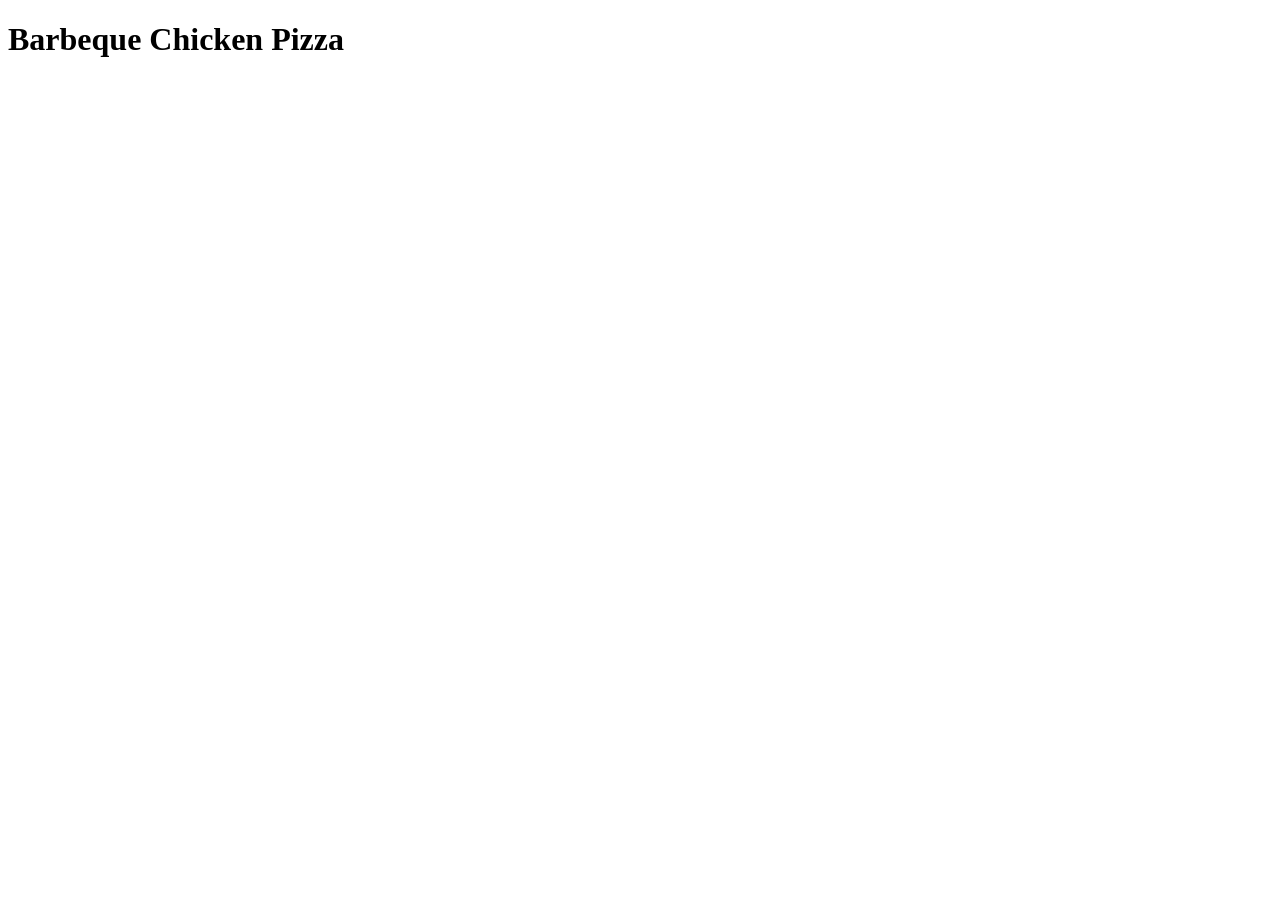
==== recipes/bbq-chicken-pizza.html @ 9cdfc1e9 "Create bbq-chicken-pizza.html file Create new file titled Barbeque Chicken Pizza. Add Heading." ====
<!DOCTYPE html>
<html lang="en">
<head>
    <meta charset="UTF-8">
    <meta name="viewport" content="width=device-width, initial-scale=1.0">
    <title>Barbeque Chicken Pizza</title>
</head>
<body>
    <h1>Barbeque Chicken Pizza</h1>
</body>
</html>
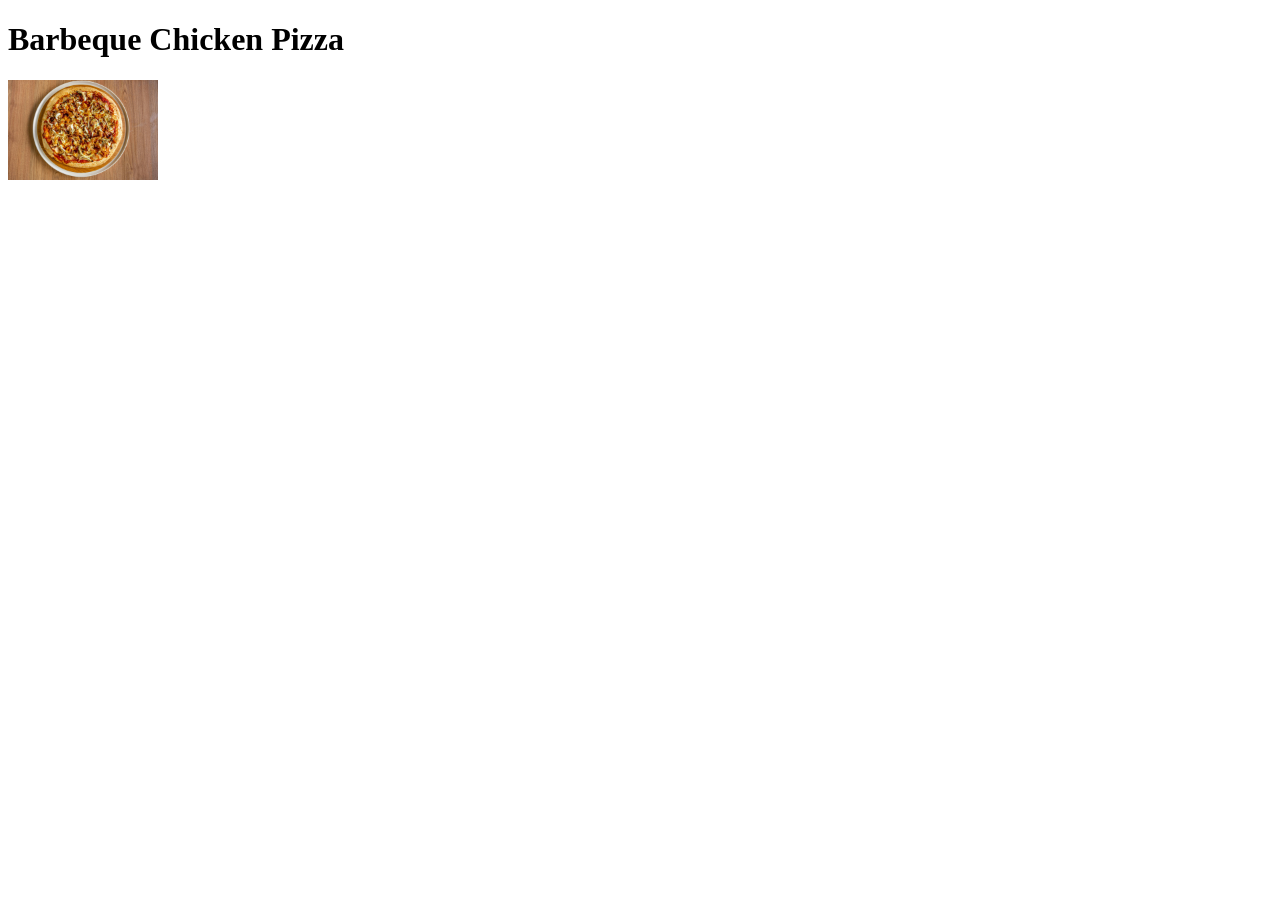
==== commit d8699e08: "Move new bbq-chicken-pizza.jpg into images folder. Move new image file into images folder. This help" ====
--- a/recipes/bbq-chicken-pizza.html
+++ b/recipes/bbq-chicken-pizza.html
@@ -7,5 +7,9 @@
 </head>
 <body>
     <h1>Barbeque Chicken Pizza</h1>
+
+    <img src="../images/bbq-chicken-pizza.jpg" alt="Pizza on a tray with barbequed 
+    chicken" width="150">
+    
 </body>
 </html>
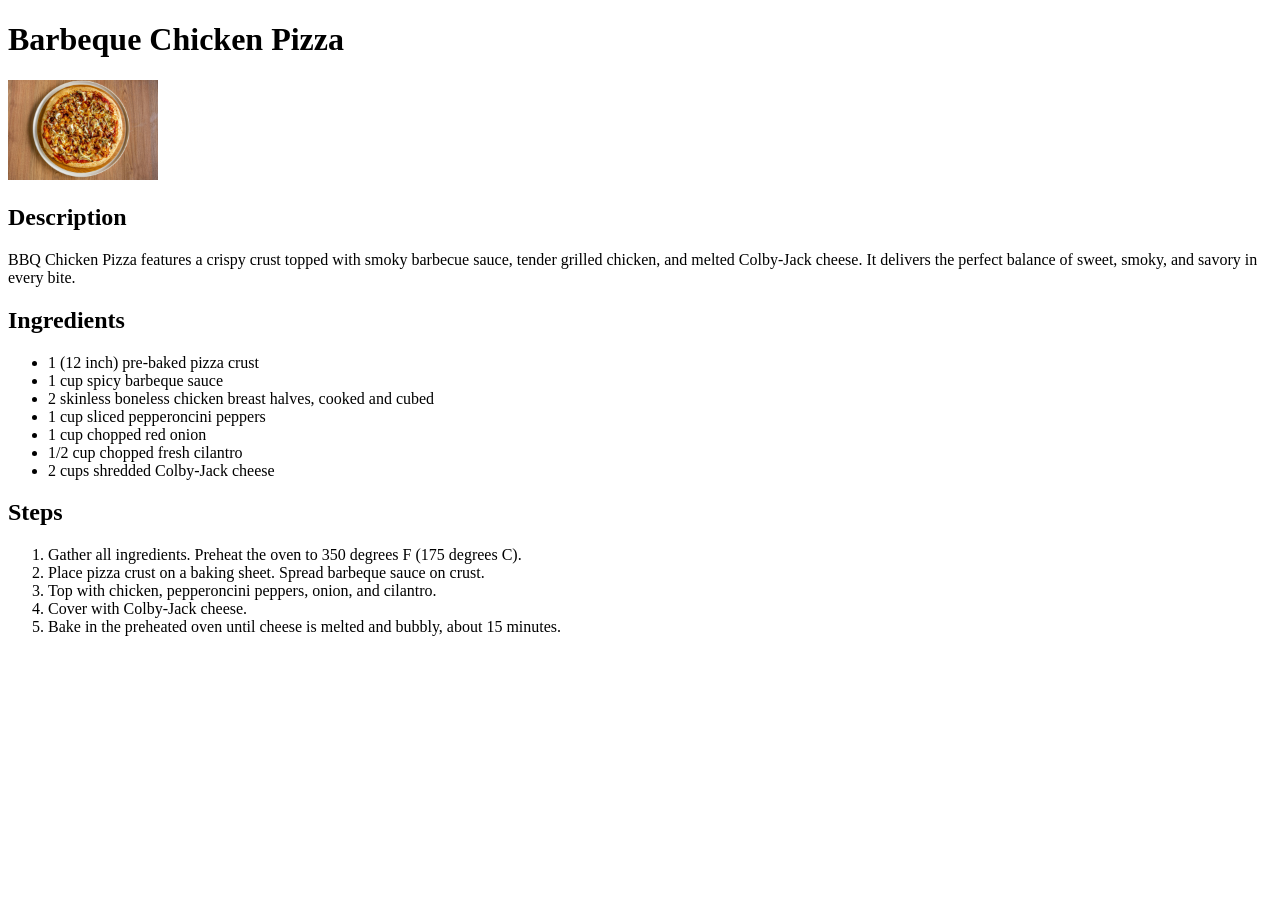
==== commit c99b7333: "Add content to the bbq-chicken-pizza.html file. Create three headers titled "Description", "Ingredie" ====
--- a/recipes/bbq-chicken-pizza.html
+++ b/recipes/bbq-chicken-pizza.html
@@ -8,8 +8,40 @@
 <body>
     <h1>Barbeque Chicken Pizza</h1>
 
-    <img src="../images/bbq-chicken-pizza.jpg" alt="Pizza on a tray with barbequed 
-    chicken" width="150">
+    <p>
+        <img src="../images/bbq-chicken-pizza.jpg" alt="Pizza on a tray with barbequed 
+        chicken" width="150">
+
+        <h2>Description</h2>
+            BBQ Chicken Pizza features a crispy crust topped with smoky barbecue sauce, 
+            tender grilled chicken, and melted Colby-Jack cheese. It delivers the perfect 
+            balance of sweet, smoky, and savory in every bite.
+
+        <h2>Ingredients</h2>
+        <ul>
+            <li>1 (12 inch) pre-baked pizza crust</li>
+            <li>1 cup spicy barbeque sauce</li>
+            <li>2 skinless boneless chicken breast halves, cooked and cubed</li>
+            <li>1 cup sliced pepperoncini peppers</li>
+            <li>1 cup chopped red onion</li>
+            <li>1/2 cup chopped fresh cilantro</li>
+            <li>2 cups shredded Colby-Jack cheese</li>
+        </ul>
+
+        <h2>Steps</h2>
+        <ol>
+            <li>Gather all ingredients. Preheat the oven to 350 degrees F 
+                (175 degrees C).
+            </li>
+            <li>Place pizza crust on a baking sheet. Spread barbeque sauce on crust.</li>
+            <li>Top with chicken, pepperoncini peppers, onion, and cilantro.</li>
+            <li>Cover with Colby-Jack cheese.</li>
+            <li>Bake in the preheated oven until cheese is melted and bubbly, about 15 
+                minutes.
+            </li>
+        </ol>
+    </p>
     
+
 </body>
 </html>
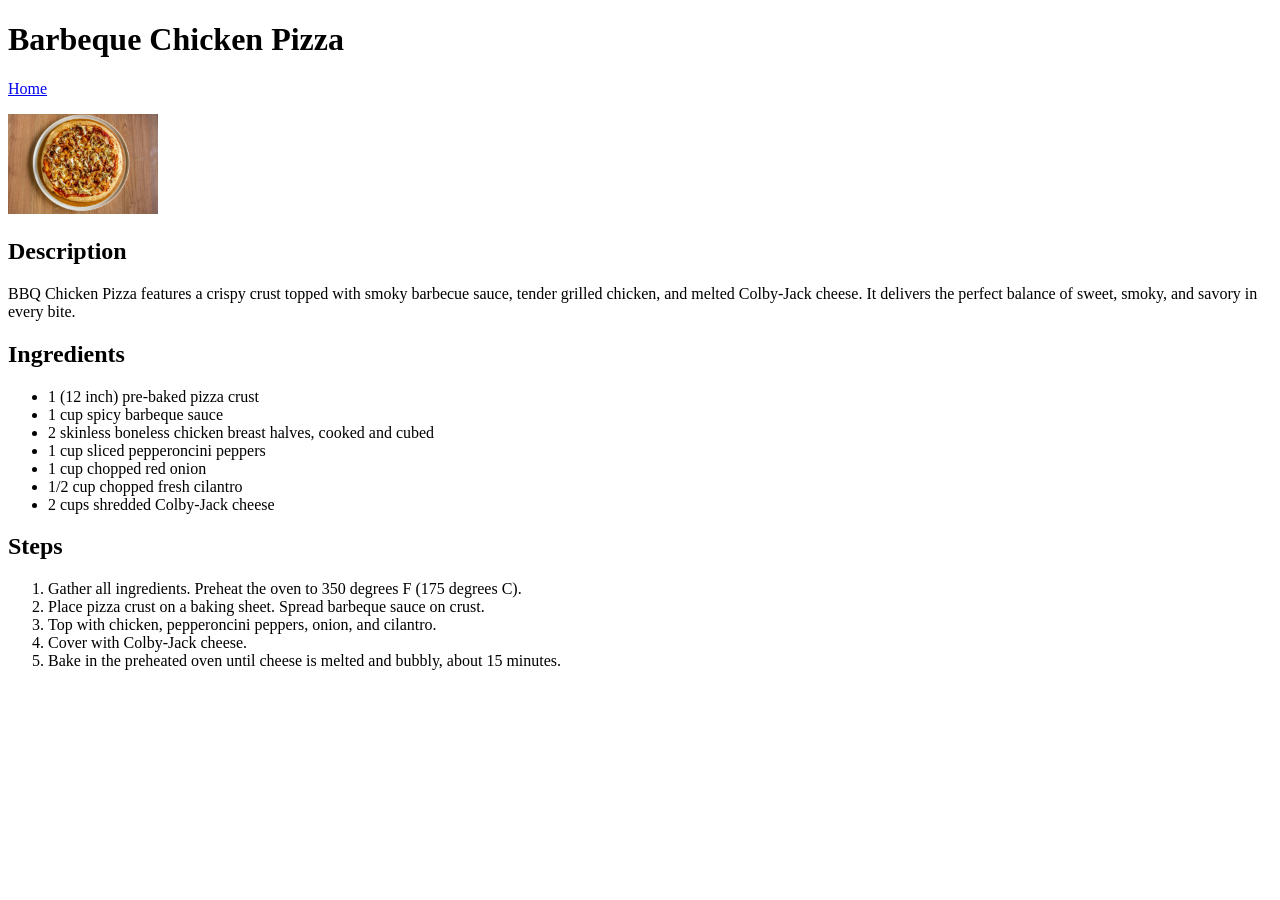
==== commit c3eab0b0: "Add links to all recipe pages in order to go back to the home page. Create a list on the home page w" ====
--- a/recipes/bbq-chicken-pizza.html
+++ b/recipes/bbq-chicken-pizza.html
@@ -7,7 +7,7 @@
 </head>
 <body>
     <h1>Barbeque Chicken Pizza</h1>
-
+    <a href="../index.html">Home</a>
     <p>
         <img src="../images/bbq-chicken-pizza.jpg" alt="Pizza on a tray with barbequed 
         chicken" width="150">
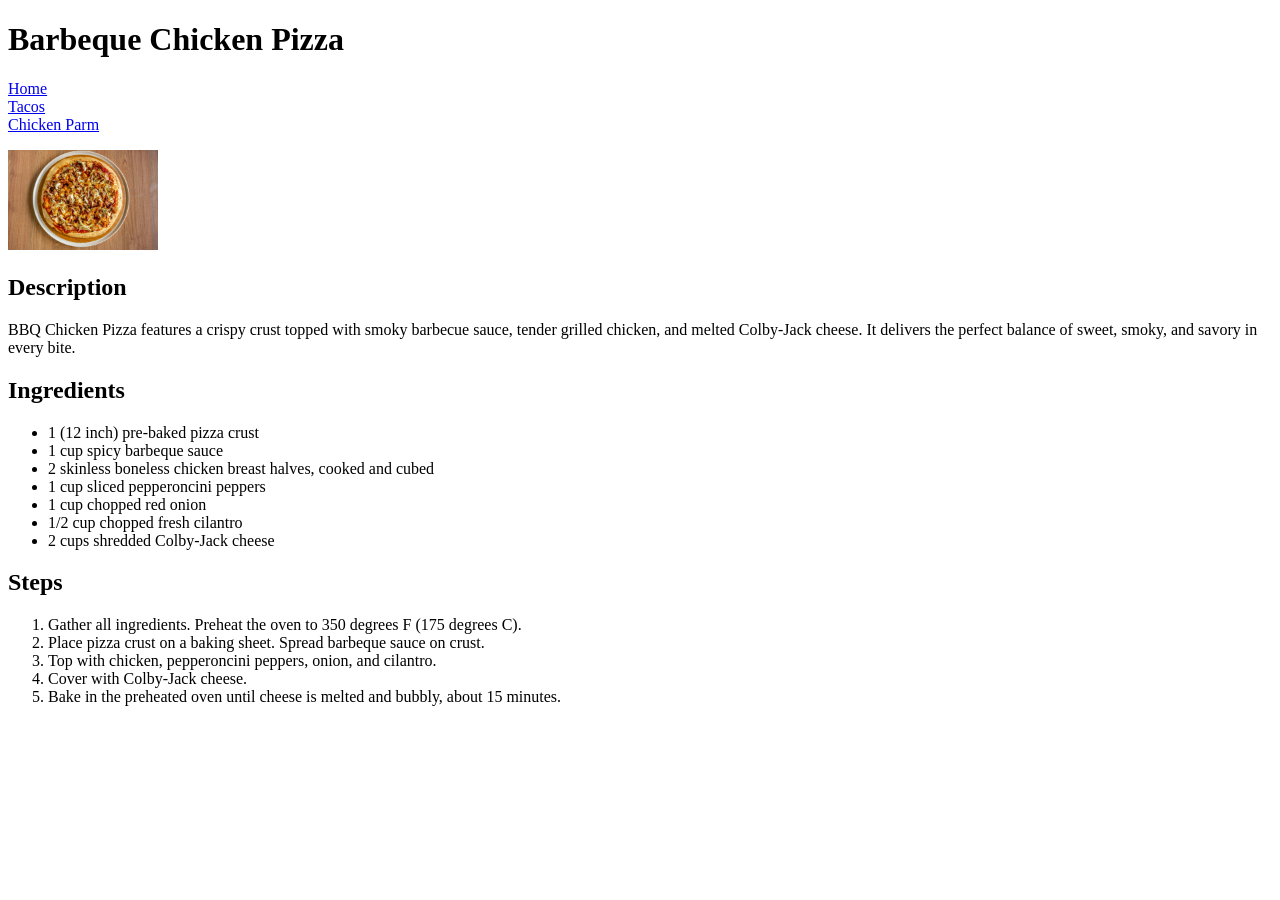
==== commit 52f723ef: "Create new styles file Create new styles file for the Odin Recipes page titled styles.css and stored" ====
--- a/recipes/bbq-chicken-pizza.html
+++ b/recipes/bbq-chicken-pizza.html
@@ -7,7 +7,9 @@
 </head>
 <body>
     <h1>Barbeque Chicken Pizza</h1>
-    <a href="../index.html">Home</a>
+    <div class="button-one"><a href="../index.html">Home</a></div>
+    <div class="button-two"><a href="tacos.html">Tacos</a></div>
+    <div class="button-three"><a href="chicken-parm.html">Chicken Parm</a></div>
     <p>
         <img src="../images/bbq-chicken-pizza.jpg" alt="Pizza on a tray with barbequed 
         chicken" width="150">
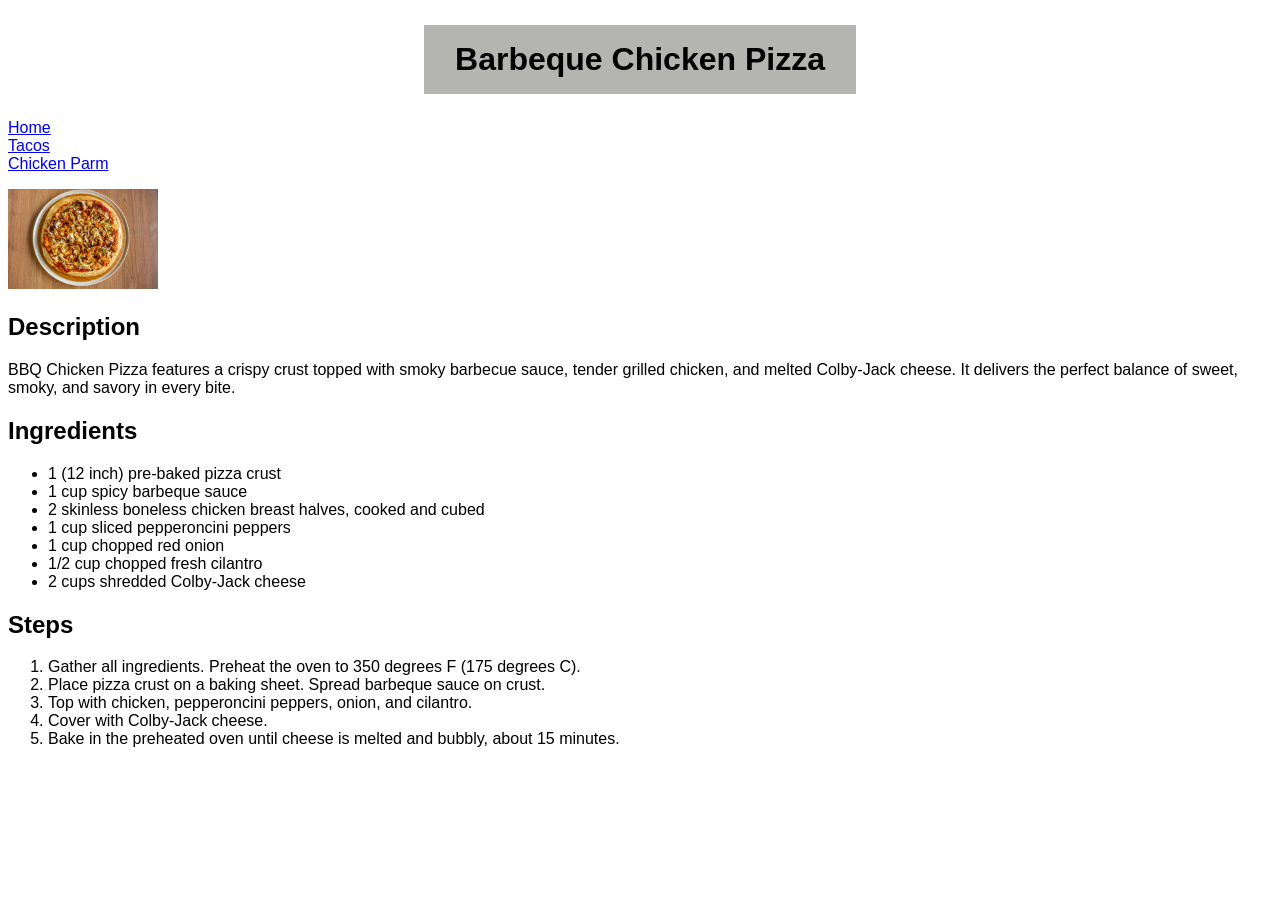
==== commit 03aee5c1: "Change the style of each page. Change the style of each page in order to center each page's heading " ====
--- a/recipes/bbq-chicken-pizza.html
+++ b/recipes/bbq-chicken-pizza.html
@@ -4,6 +4,7 @@
     <meta charset="UTF-8">
     <meta name="viewport" content="width=device-width, initial-scale=1.0">
     <title>Barbeque Chicken Pizza</title>
+    <link rel="stylesheet" href="../style.css">
 </head>
 <body>
     <h1>Barbeque Chicken Pizza</h1>
--- a/style.css
+++ b/style.css
@@ -0,0 +1,11 @@
+body {
+    font-family: Arial, Helvetica, sans-serif;
+}
+
+h1 {
+    background-color: rgb(180, 180, 177);
+    text-align: center;
+    width: 400px;
+    margin: 25px auto;
+    padding: 16px;
+}
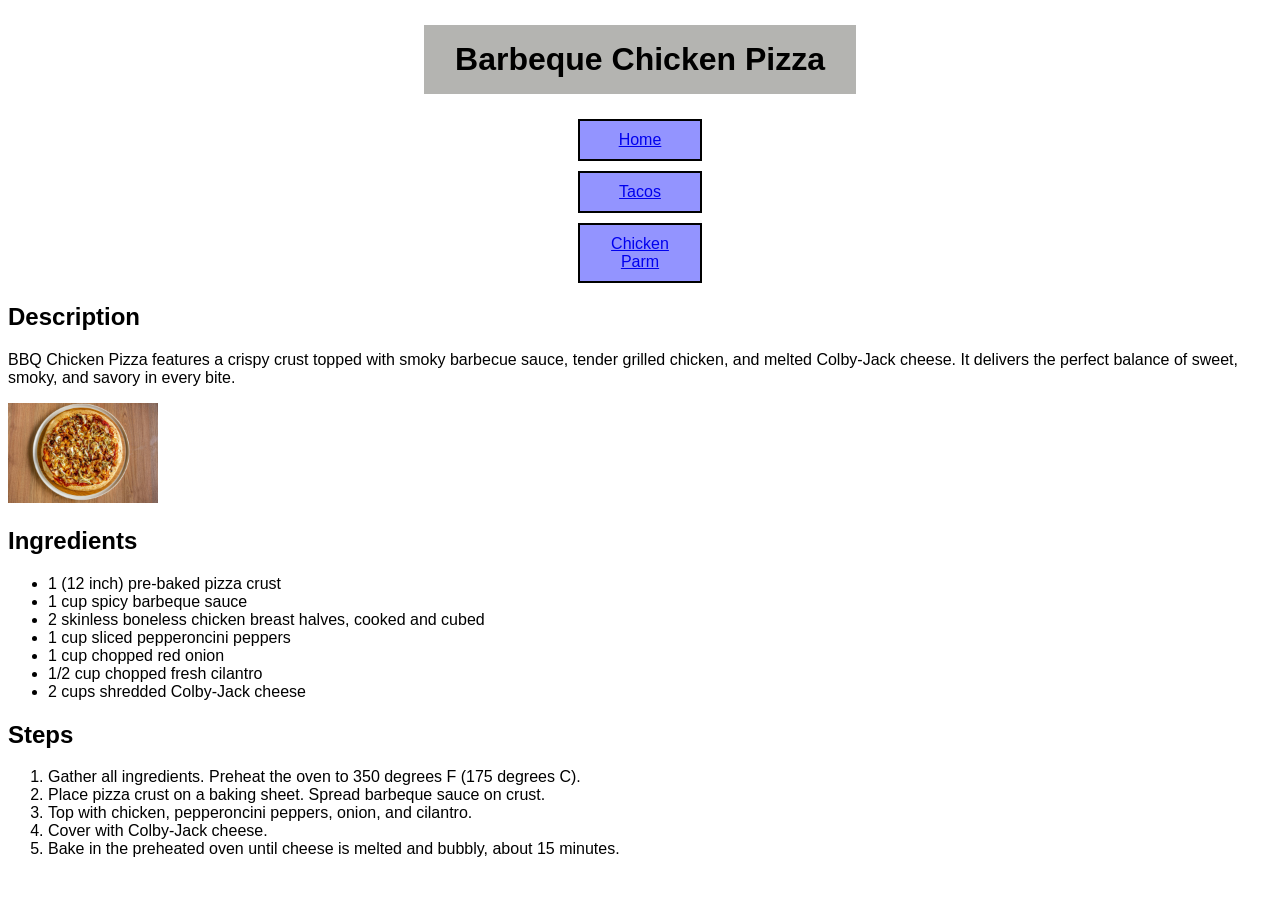
==== commit b71a67a7: "Fix formatting of text. Improve formatting of paragraph text on each file in order to rearrange orde" ====
--- a/recipes/bbq-chicken-pizza.html
+++ b/recipes/bbq-chicken-pizza.html
@@ -8,17 +8,15 @@
 </head>
 <body>
     <h1>Barbeque Chicken Pizza</h1>
-    <div class="button-one"><a href="../index.html">Home</a></div>
-    <div class="button-two"><a href="tacos.html">Tacos</a></div>
-    <div class="button-three"><a href="chicken-parm.html">Chicken Parm</a></div>
-    <p>
-        <img src="../images/bbq-chicken-pizza.jpg" alt="Pizza on a tray with barbequed 
-        chicken" width="150">
-
+    <div class="button-home"><a href="../index.html">Home</a></div>
+    <div class="button-tacos"><a href="tacos.html">Tacos</a></div>
+    <div class="button-bbq-chicken-pizza"><a href="chicken-parm.html">Chicken Parm</a></div>
         <h2>Description</h2>
-            BBQ Chicken Pizza features a crispy crust topped with smoky barbecue sauce, 
+            <p>BBQ Chicken Pizza features a crispy crust topped with smoky barbecue sauce, 
             tender grilled chicken, and melted Colby-Jack cheese. It delivers the perfect 
-            balance of sweet, smoky, and savory in every bite.
+            balance of sweet, smoky, and savory in every bite.</p>
+            <img src="../images/bbq-chicken-pizza.jpg" alt="Pizza on a tray with barbequed 
+            chicken" width="150">
 
         <h2>Ingredients</h2>
         <ul>
@@ -43,8 +41,5 @@
                 minutes.
             </li>
         </ol>
-    </p>
-    
-
 </body>
 </html>
--- a/style.css
+++ b/style.css
@@ -9,3 +9,15 @@
     margin: 25px auto;
     padding: 16px;
 }
+
+.button-home, .button-tacos,
+.button-chicken-parm, .button-bbq-chicken-pizza {
+    background-color: rgb(147, 148, 255);
+    border: black 2px solid;
+    border-color: black;
+    text-align: center;
+    padding: 10px;
+    width: 100px;
+    margin: 10px auto;
+}
+
